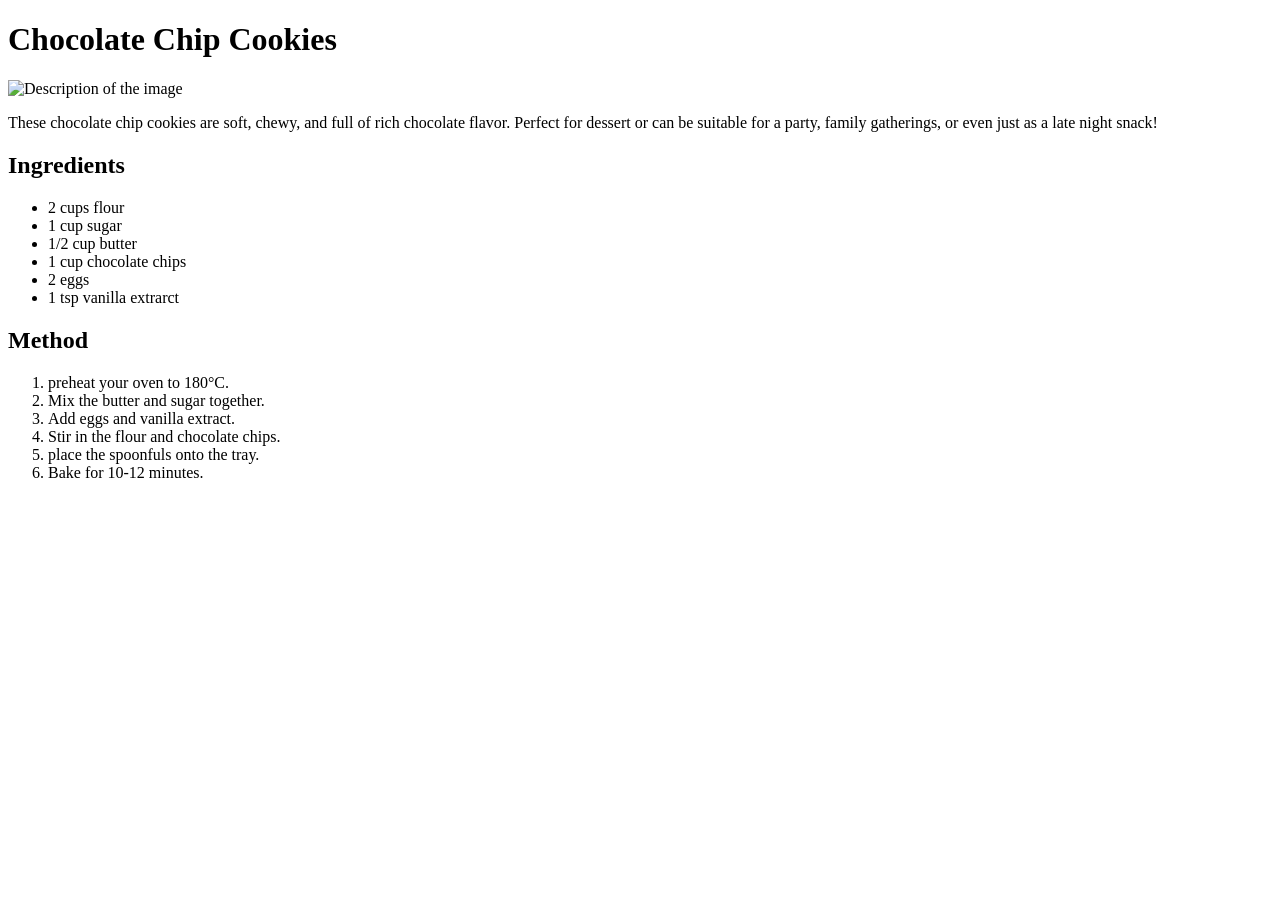
==== Chapter1/01-RecipePage/index.html @ 8955ae9a "Organized files" ====
<!DOCTYPE html>
<html lang="en">
<head>
    <meta charset="UTF-8">
    <title>Chocolate Chip Cookies Recipe</title>
</head>
<body>

    <!-- this is the main title for the name -->
    <h1>Chocolate Chip Cookies</h1>
<img src="cookies.jpeg" alt="Description of the image">
    <!-- this paragraph describes the recipe -->
    <p>These chocolate chip cookies are soft, chewy, and full of rich chocolate flavor. Perfect for dessert or 
        can be suitable for a party, family gatherings, or even just as a late night snack! 
    </p>

    <!-- this is the ingredients section -->
    <h2>Ingredients</h2>

    <!-- this is the unordered section of the list -->
    <ul>
        <li>2 cups flour</li>
        <li>1 cup sugar</li>
        <li>1/2 cup butter</li>
        <li>1 cup chocolate chips</li>
        <li>2 eggs</li>
        <li>1 tsp vanilla extrarct</li>
    </ul>

    <!-- this is the method section -->
    <h2>Method</h2>

    <!-- this is the ordered section of the list -->
    <ol>
        <li>preheat your oven to 180°C.</li>
        <li>Mix the butter and sugar together.</li>
        <li>Add eggs and vanilla extract.</li>
        <li>Stir in the flour and chocolate chips.</li>
        <li>place the spoonfuls onto the tray.</li>
        <li>Bake for 10-12 minutes.</li>
    </ol>

</body>
</html>
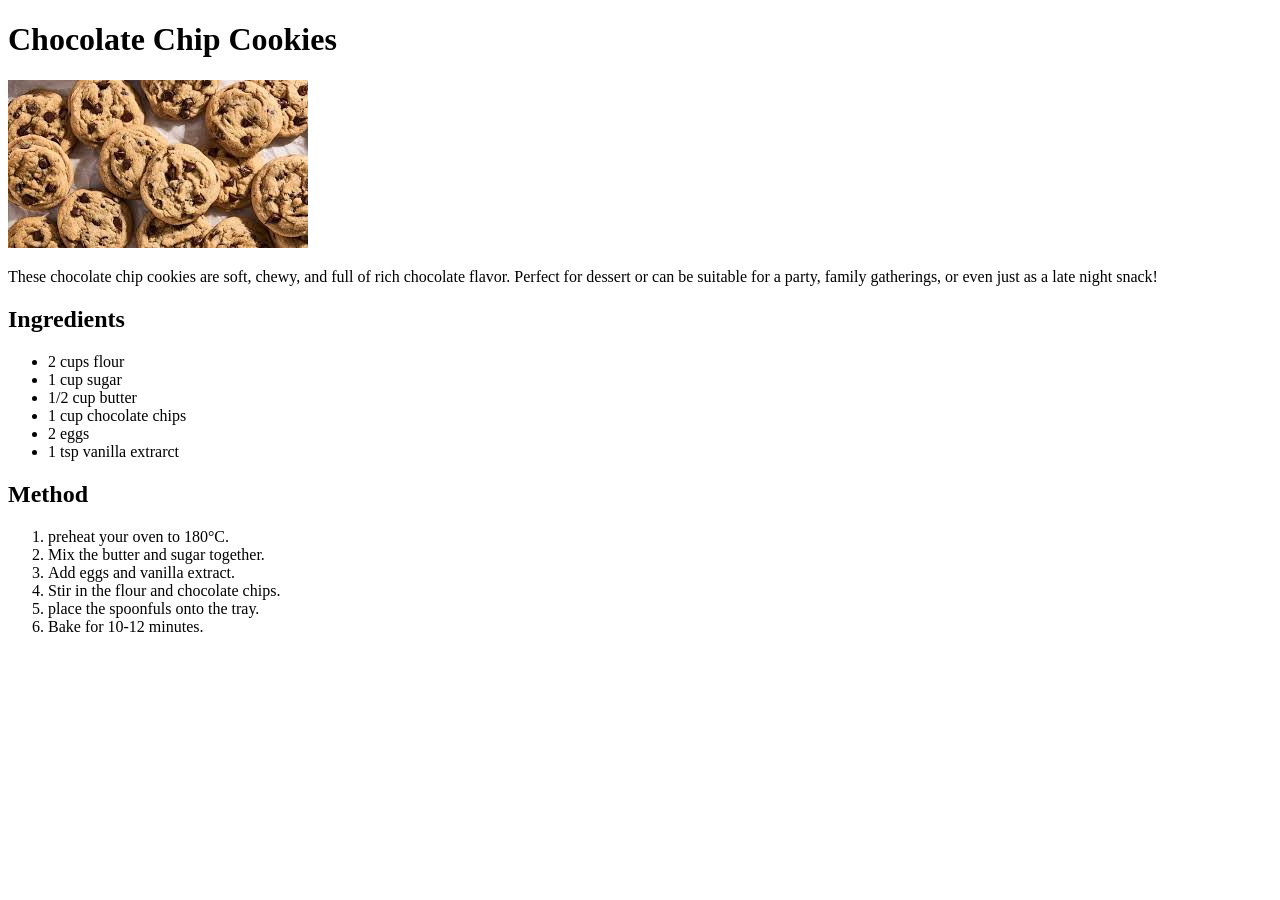
==== commit b72ba7e4: "fixed images in chapter 1" ====
--- a/Chapter1/01-RecipePage/index.html
+++ b/Chapter1/01-RecipePage/index.html
@@ -8,7 +8,7 @@
 
     <!-- this is the main title for the name -->
     <h1>Chocolate Chip Cookies</h1>
-<img src="cookies.jpeg" alt="Description of the image">
+<img src="images/cookies.jpeg" alt="Description of the image">
     <!-- this paragraph describes the recipe -->
     <p>These chocolate chip cookies are soft, chewy, and full of rich chocolate flavor. Perfect for dessert or 
         can be suitable for a party, family gatherings, or even just as a late night snack! 
